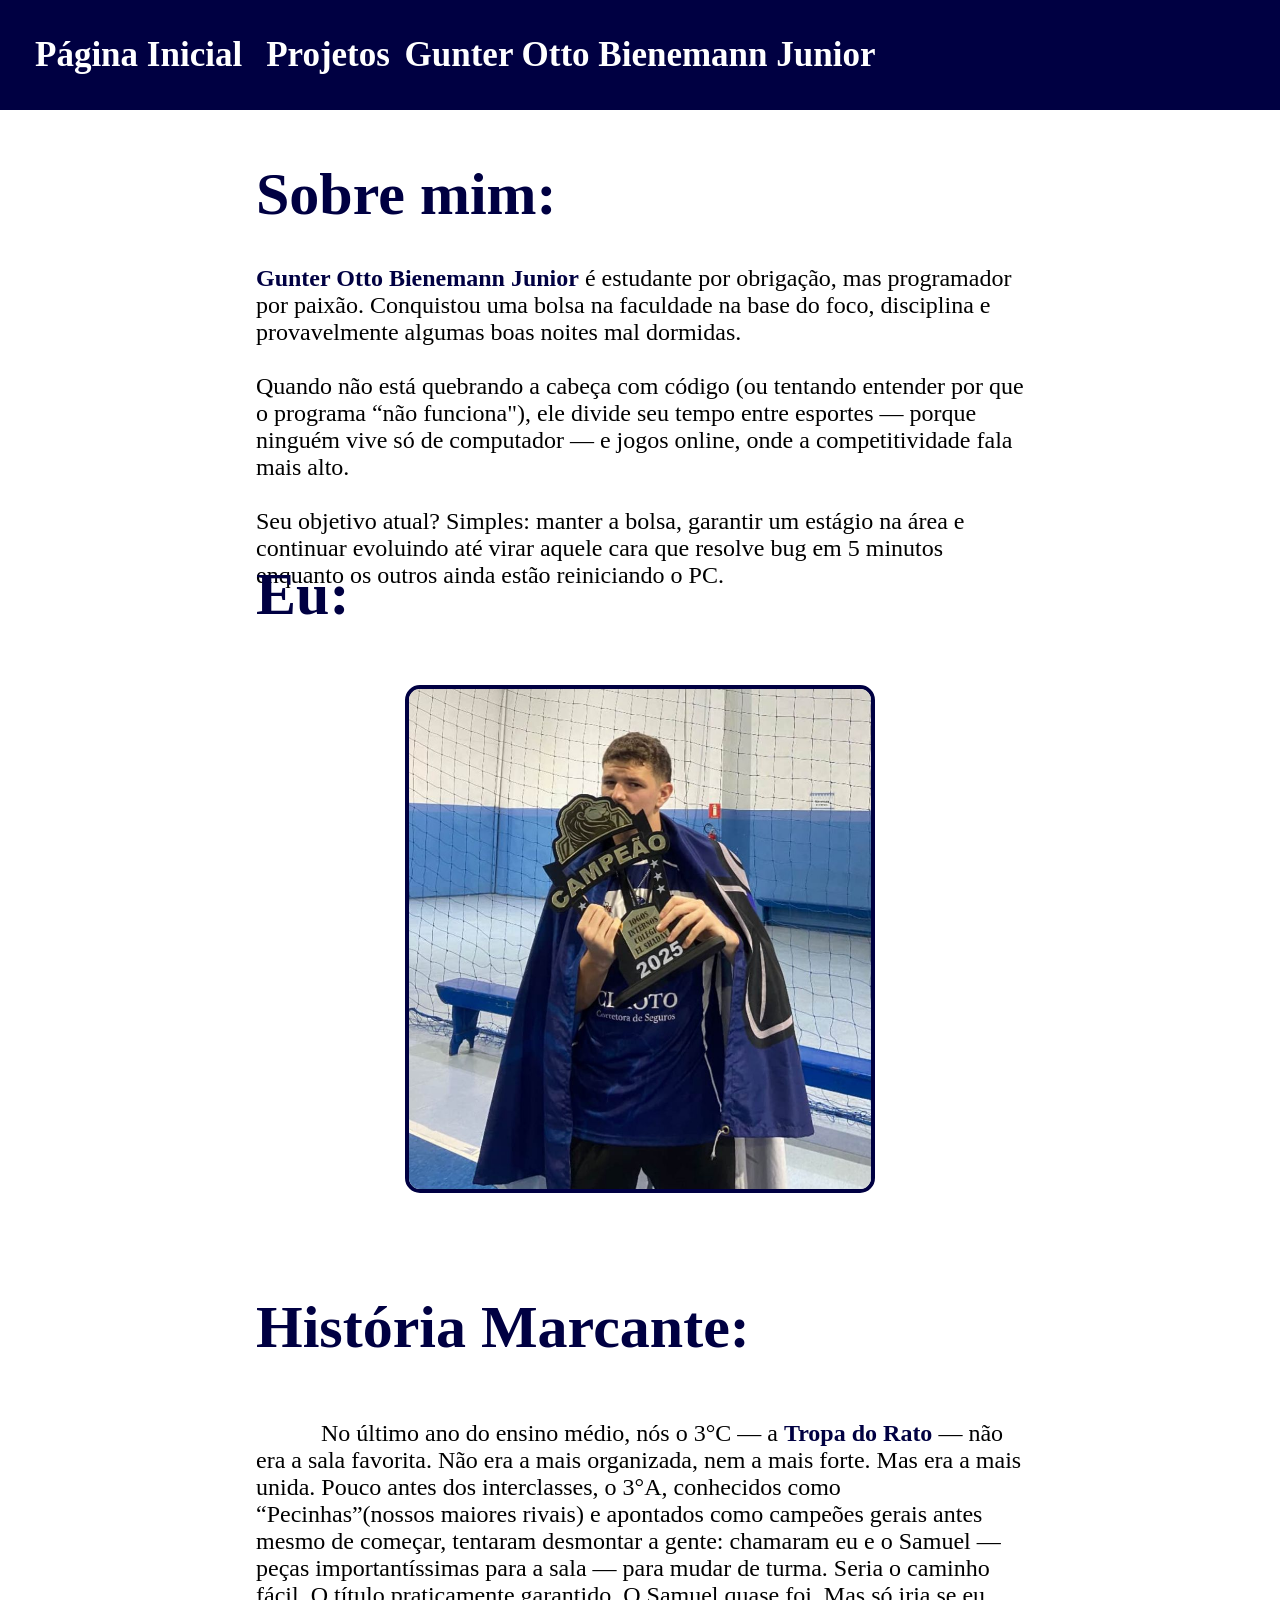
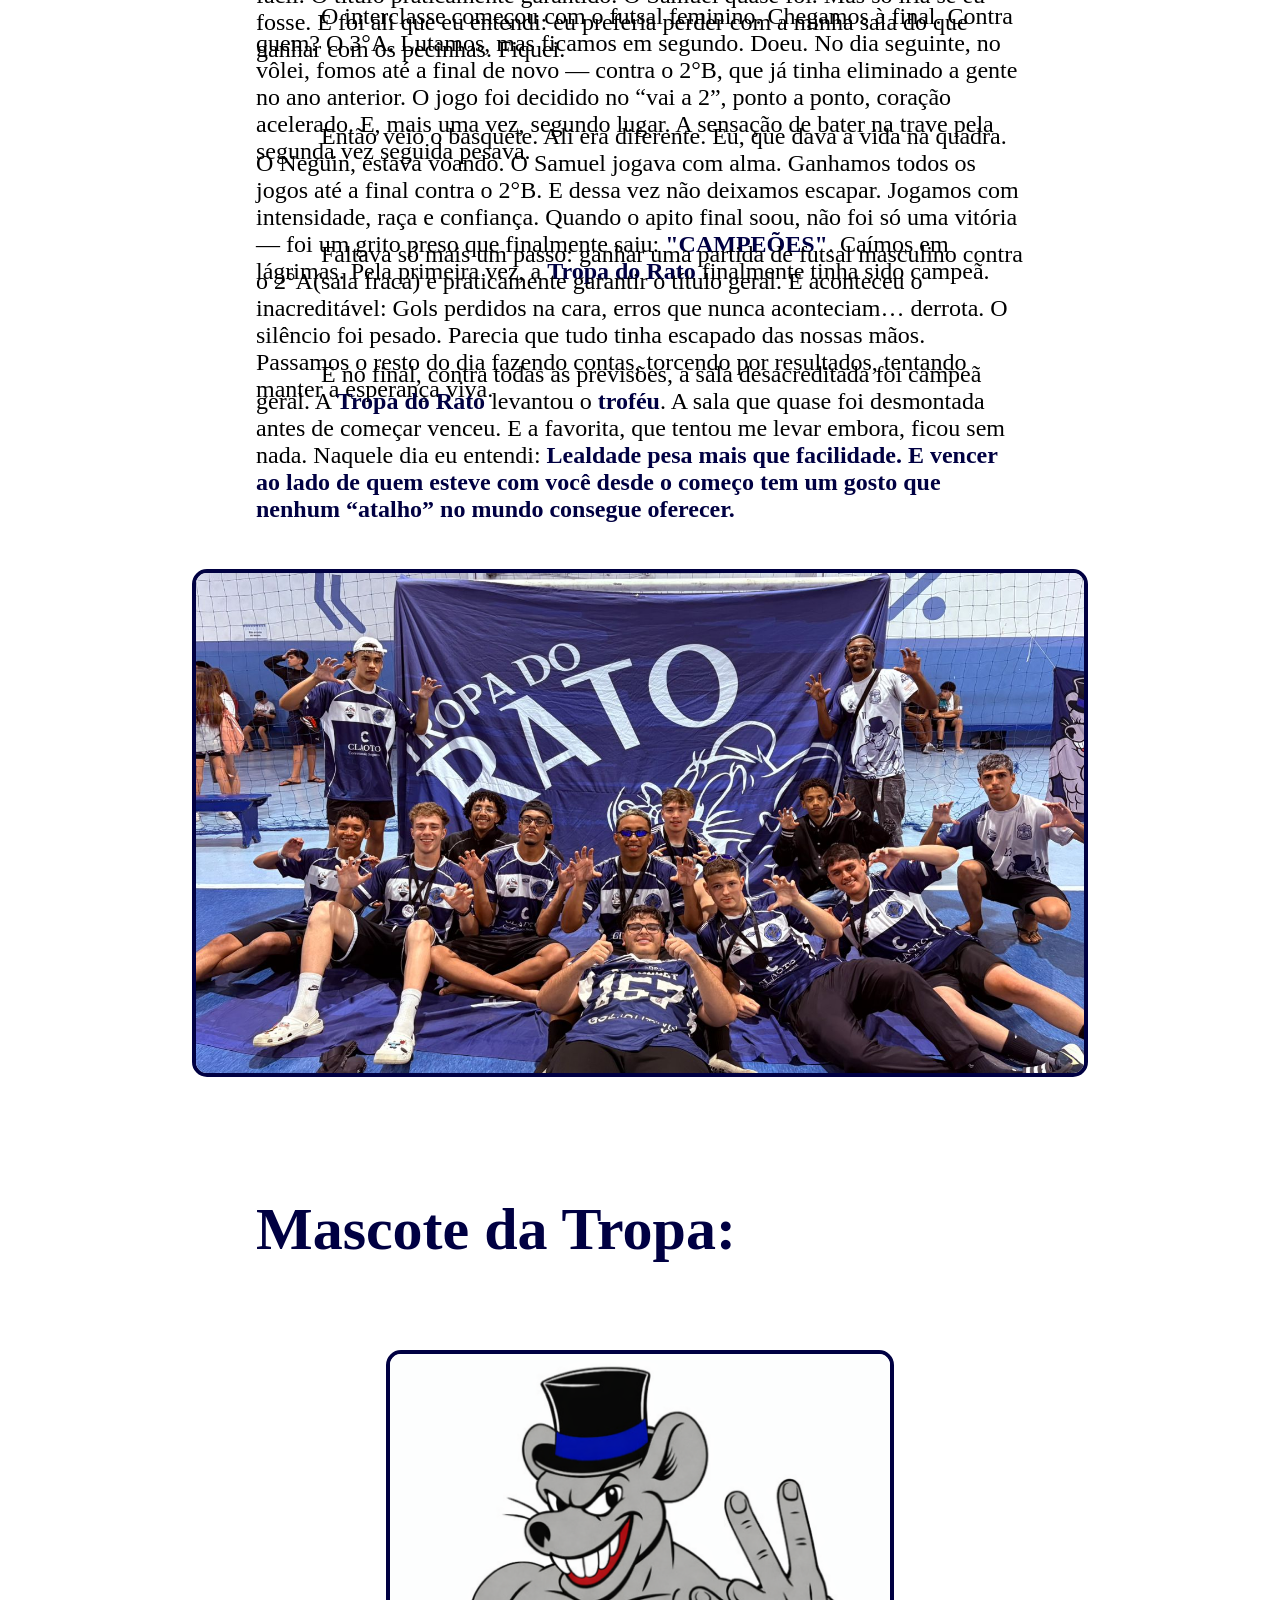
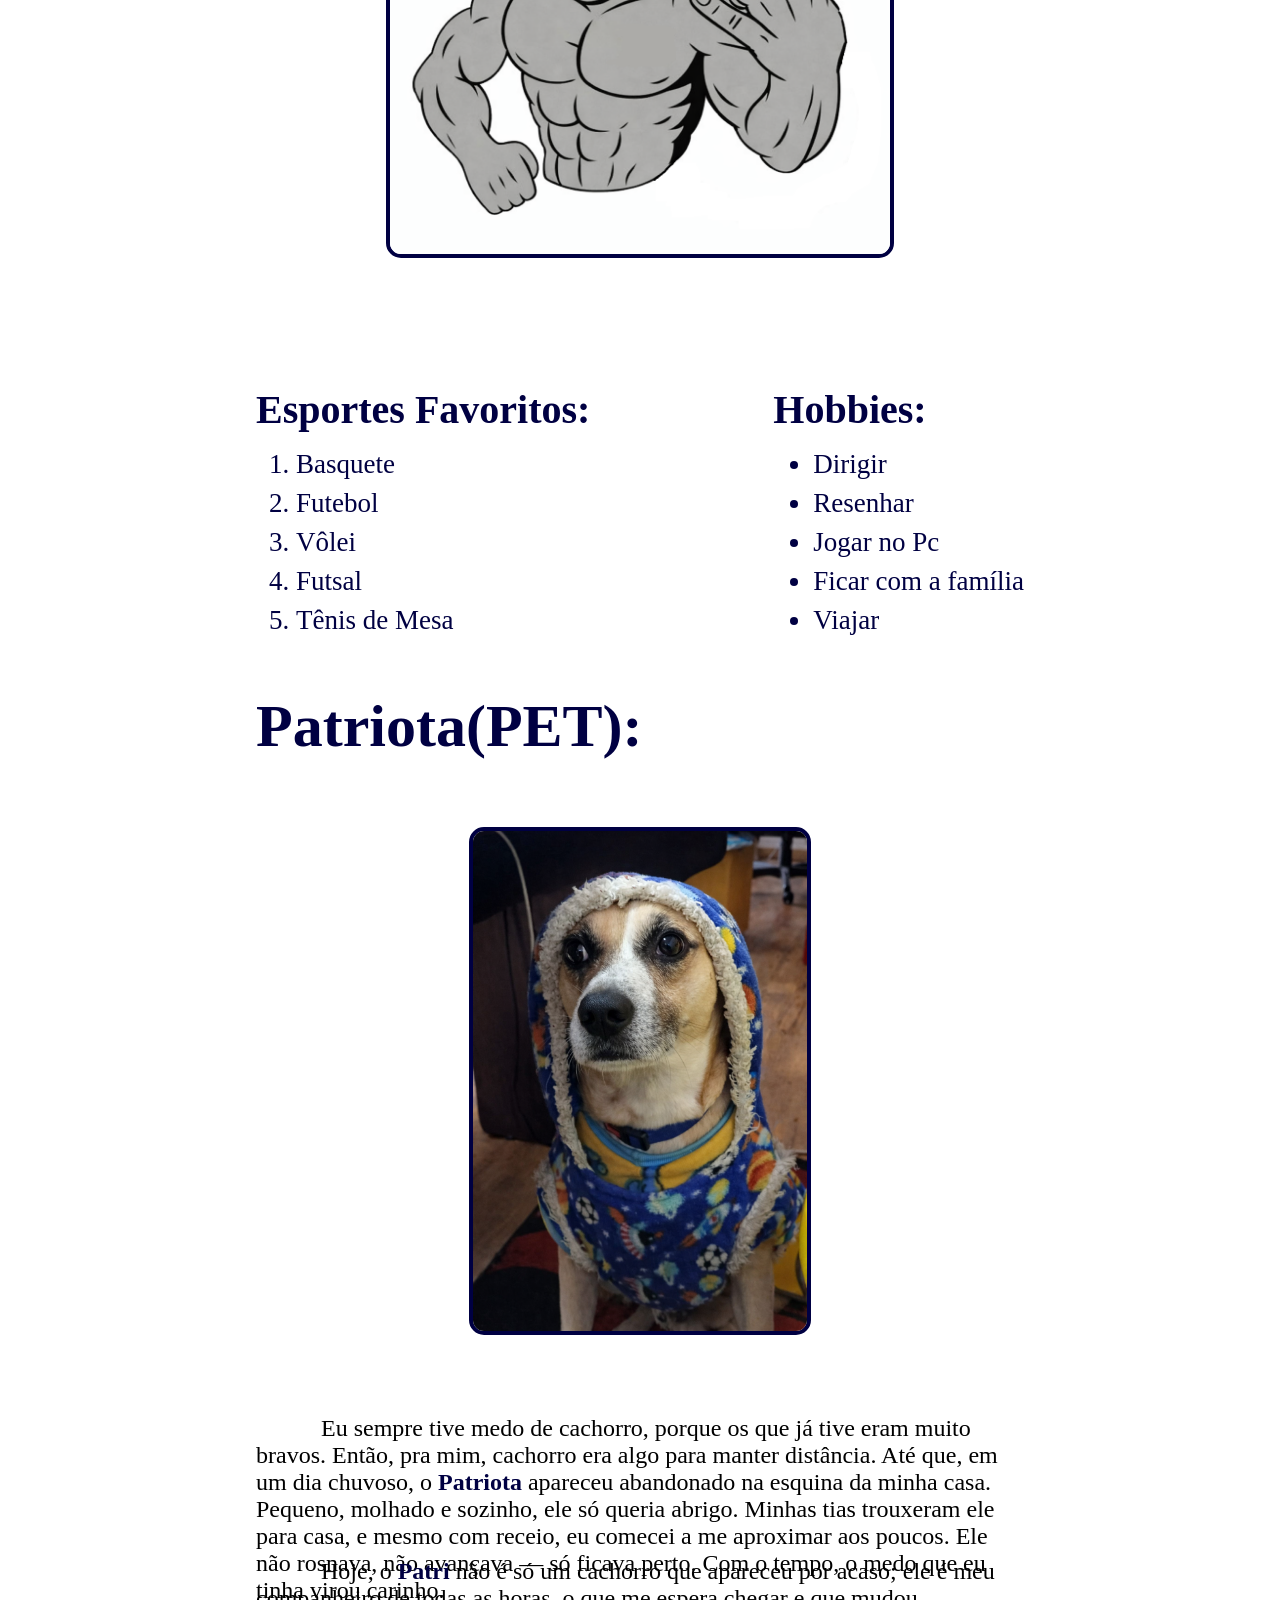
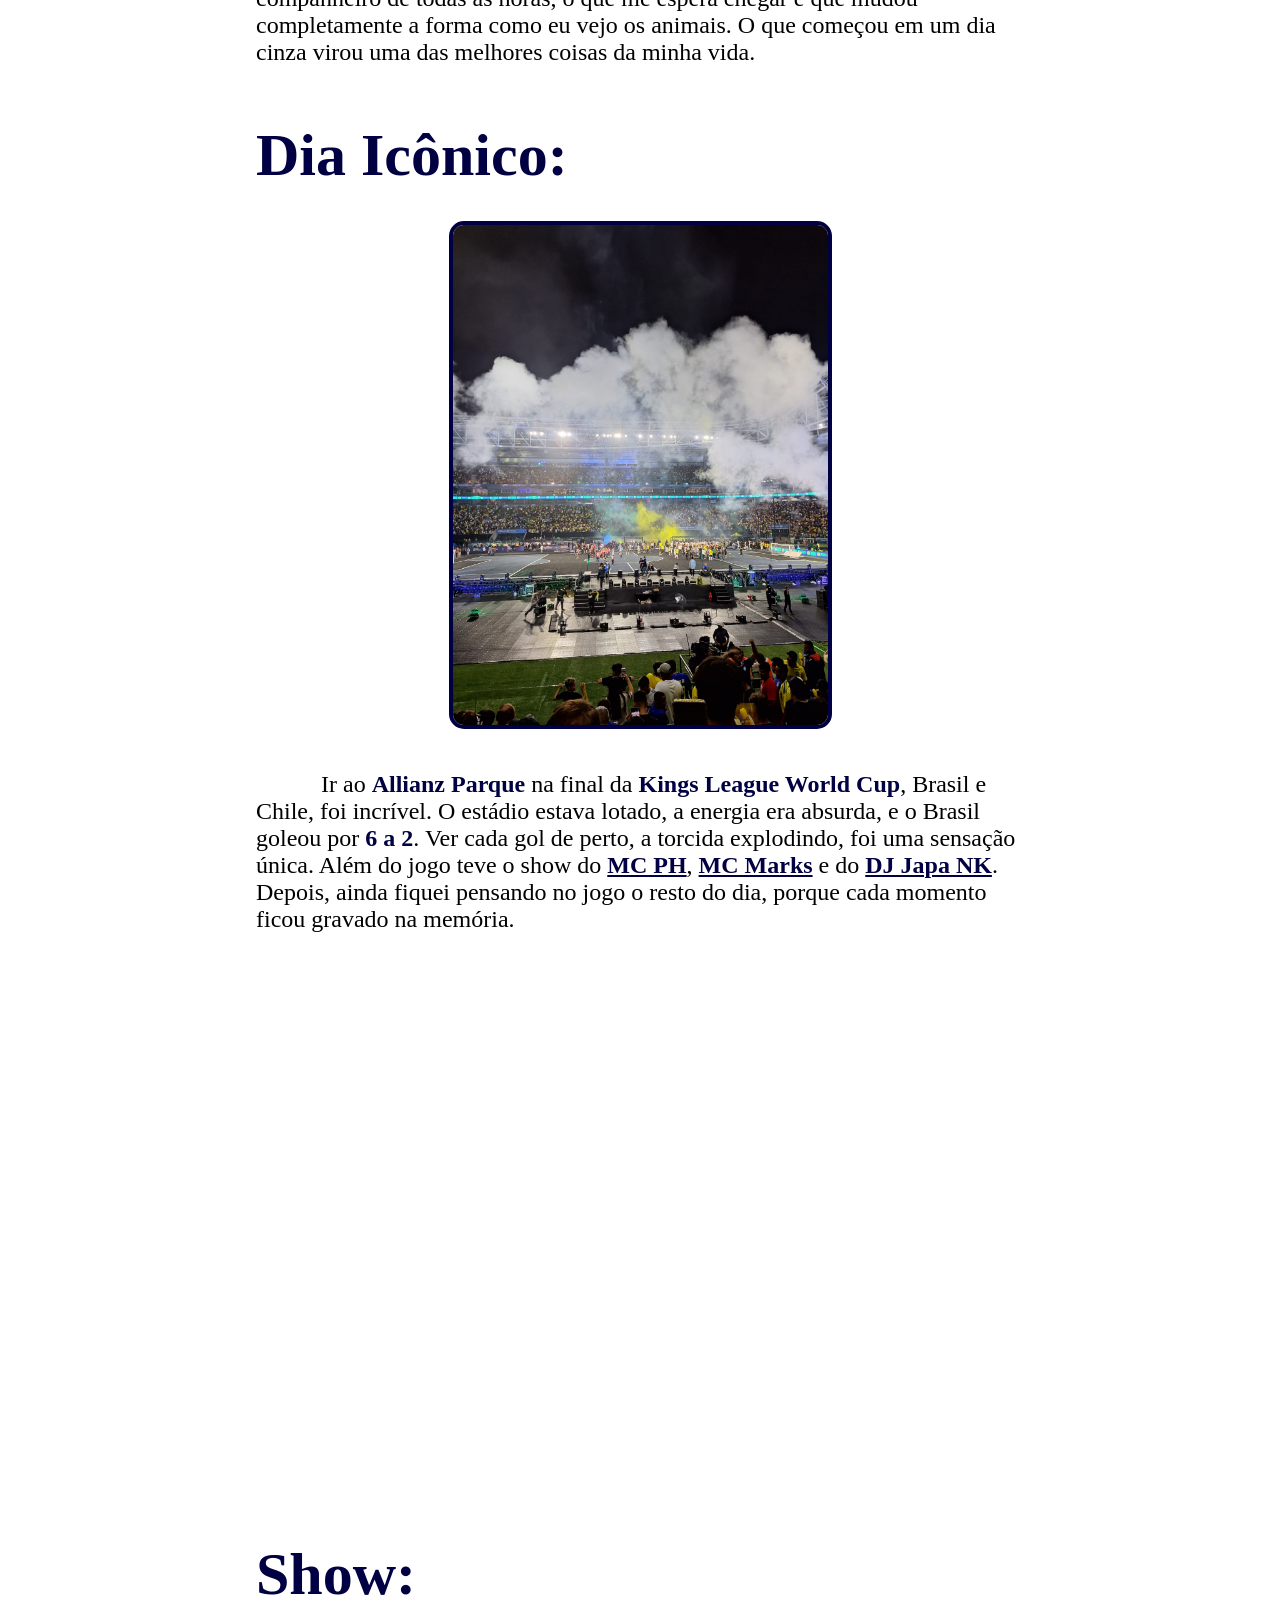
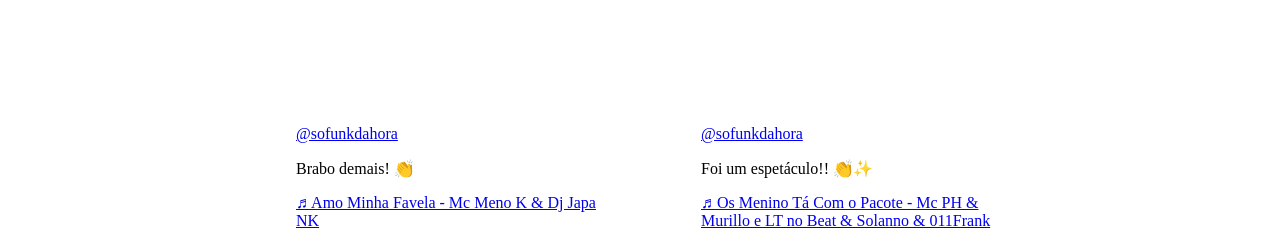
==== Projeto-Fullstack/LAB 2/index.html @ 1ca014f3 "Add files via upload" ====
<!DOCTYPE html>
<html lang="en">
<head>
    <meta charset="UTF-8">
    <meta name="viewport" content="width=device-width, initial-scale=1.0">
    <title>pagina_inicial</title>
    <link rel="stylesheet" href="index.css">
</head>
<body>
    <nav class="menu">
    <h1>Gunter Otto Bienemann Junior</h1>
    <a href="index.html">Página Inicial</a> 
    <a href="projects.html">Projetos</a>
</nav>
<h2>Sobre mim:</h2>
<p class="bio"><b>Gunter Otto Bienemann Junior</b> é estudante por obrigação, mas programador por paixão. Conquistou uma bolsa na faculdade na base do foco, disciplina e provavelmente algumas boas noites mal dormidas. 
    <br> <br>
Quando não está quebrando a cabeça com código (ou tentando entender por que o programa “não funciona"), ele divide seu tempo entre esportes — porque ninguém vive só de computador — e jogos online, onde a competitividade fala mais alto. 
<br> <br>
Seu objetivo atual? Simples: manter a bolsa, garantir um estágio na área e continuar evoluindo até virar aquele cara que resolve bug em 5 minutos enquanto os outros ainda estão reiniciando o PC.</p>

<h3>Eu:</h3>
<div class="eii">
<img  src="Eii.png" height="500px">
</div>

<h4>História Marcante:</h4>
<br><br><br><br>

<p class="parte1">
    No último ano do ensino médio, nós o 3°C — a <b>Tropa do Rato</b> — não era a sala favorita. Não era a mais organizada, nem a mais forte. Mas era a mais unida. Pouco antes dos interclasses, o 3°A, conhecidos como “Pecinhas”(nossos maiores rivais) e apontados como campeões gerais antes mesmo de começar, tentaram desmontar a gente: chamaram eu e o Samuel — peças importantíssimas para a sala — para mudar de turma. Seria o caminho fácil. O título praticamente garantido. O Samuel quase foi. Mas só iria se eu fosse. E foi ali que eu entendi: eu preferia perder com a minha sala do que ganhar com os pecinhas. Fiquei.
</p>
<br>
<p class="parte2">
    O interclasse começou com o futsal feminino. Chegamos à final. Contra quem? O 3°A. Lutamos, mas ficamos em segundo. Doeu. No dia seguinte, no vôlei, fomos até a final de novo — contra o 2°B, que já tinha eliminado a gente no ano anterior. O jogo foi decidido no “vai a 2”, ponto a ponto, coração acelerado. E, mais uma vez, segundo lugar. A sensação de bater na trave pela segunda vez seguida pesava.
</p>
<p class="parte3">
Então veio o basquete. Ali era diferente. Eu, que dava a vida na quadra. O Neguin, estava voando. O Samuel jogava com alma. Ganhamos todos os jogos até a final contra o 2°B. E dessa vez não deixamos escapar. Jogamos com intensidade, raça e confiança. Quando o apito final soou, não foi só uma vitória — foi um grito preso que finalmente saiu: <b>"CAMPEÕES"</b>. Caímos em lágrimas. Pela primeira vez, a <b>Tropa do Rato</b> finalmente tinha sido campeã.
</p>
<br>
<p class="parte4">
Faltava só mais um passo: ganhar uma partida de futsal masculino contra o 2°A(sala fraca) e praticamente garantir o título geral. E aconteceu o inacreditável: Gols perdidos na cara, erros que nunca aconteciam… derrota. O silêncio foi pesado. Parecia que tudo tinha escapado das nossas mãos. Passamos o resto do dia fazendo contas, torcendo por resultados, tentando manter a esperança viva.
</p>
<p class="parte5">
E no final, contra todas as previsões, a sala desacreditada foi campeã geral. A <b>Tropa do Rato</b> levantou o <b>troféu</b>. A sala que quase foi desmontada antes de começar venceu. E a favorita, que tentou me levar embora, ficou sem nada.  Naquele dia eu entendi: <b>Lealdade pesa mais que facilidade. E vencer ao lado de quem esteve com você desde o começo tem um gosto que nenhum “atalho” no mundo consegue oferecer.</b>
</p>
<br>
<div class="tempos">
<img src="Tempos que nn voltam.jpeg" height="500px">
</div>
<br>

<h7><b>Mascote da Tropa:</b></h7>
<div class="rat">
    <img src="ratao.png" height="500px">
</div>
<br>
<div class="listas-container">

    <div class="lista">
        <h8><b>Esportes Favoritos:</b></h8>
        <ol>
            <li>Basquete</li>
            <li>Futebol</li>
            <li>Vôlei</li>
            <li>Futsal</li>
            <li>Tênis de Mesa</li>
        </ol>
    </div>

    <div class="lista2">
        <h9><b>Hobbies:</b></h9>
        <ul>
            <li>Dirigir</li>
            <li>Resenhar</li>
            <li>Jogar no Pc</li>
            <li>Ficar com a família</li>
            <li>Viajar</li>
        </ul>
    </div>

</div>

<div class="patri">
    <h1><b>Patriota(PET):</b></h1>
    <br>
    <img src="Patri.png" height="500px">
</div>
<p class="pp">Eu sempre tive medo de cachorro, porque os que já tive eram muito bravos. Então, pra mim, cachorro era algo para manter distância.

Até que, em um dia chuvoso, o <b>Patriota</b> apareceu abandonado na esquina da minha casa. Pequeno, molhado e sozinho, ele só queria abrigo. Minhas tias trouxeram ele para casa, e mesmo com receio, eu comecei a me aproximar aos poucos. Ele não rosnava, não avançava — só ficava perto.

Com o tempo, o medo que eu tinha virou carinho.</p>
<br>
<p class="ppp">Hoje, o <b>Patri</b> não é só um cachorro que apareceu por acaso; ele é meu companheiro de todas as horas, o que me espera chegar e que mudou completamente a forma como eu vejo os animais. O que começou em um dia cinza virou uma das melhores coisas da minha vida.</p>
<br>
<h2 class="baixo">Dia Icônico:</h2>
<div class="kings">
<img src="Kings.jpeg" height="500px">

<p>Ir ao <b>Allianz Parque</b> na final da <b>Kings League World Cup</b>, Brasil e Chile, foi incrível. O estádio estava lotado, a energia era absurda, e o Brasil goleou por <b>6 a 2</b>. Ver cada gol de perto, a torcida explodindo, foi uma sensação única. Além do jogo teve o show do <b><a href="https://www.instagram.com/mcph4m/" target="_blank">MC PH</a></b>, <b><a href="https://www.instagram.com/mcmarks/" target="_blank">MC Marks</a></b> e do <b><a href="https://www.instagram.com/djjapank/" target="_blank">DJ Japa NK</a></b>. Depois, ainda fiquei pensando no jogo o resto do dia, porque cada momento ficou gravado na memória.</p>
</div>
<br>

<div class="map">
    <iframe src="https://www.google.com/maps/embed?pb=!1m18!1m12!1m3!1d3658.135851712708!2d-46.681041123915314!3d-23.527615760354866!2m3!1f0!2f0!3f0!3m2!1i1024!2i768!4f13.1!3m3!1m2!1s0x94ce57fd1d715d45%3A0x864e5421d6195cb1!2sAllianz%20Parque!5e0!3m2!1spt-BR!2sbr!4v1771988893983!5m2!1spt-BR!2sbr" width="1100" height="500" style="border:0;" allowfullscreen="" loading="lazy" referrerpolicy="no-referrer-when-downgrade"></iframe>
</div>
<br>
<div class="ttk">
    <h11><b>Show:</b></h11>
    <br>
    <blockquote class="tiktok-embed" cite="https://www.tiktok.com/@sofunkdahora/video/7596572582892031252" data-video-id="7596572582892031252" style="max-width: 605px;min-width: 325px;" > <section> <a target="_blank" title="@sofunkdahora" href="https://www.tiktok.com/@sofunkdahora?refer=embed">@sofunkdahora</a> <p>Brabo demais! 👏</p> <a target="_blank" title="♬ Amo Minha Favela - Mc Meno K &#38; Dj Japa NK" href="https://www.tiktok.com/music/Amo-Minha-Favela-7577072904120305665?refer=embed">♬ Amo Minha Favela - Mc Meno K &#38; Dj Japa NK</a> </section> </blockquote> <script async src="https://www.tiktok.com/embed.js"></script>
    <blockquote class="tiktok-embed" cite="https://www.tiktok.com/@sofunkdahora/video/7596598169039998228" data-video-id="7596598169039998228" style="max-width: 605px;min-width: 325px;" > <section> <a target="_blank" title="@sofunkdahora" href="https://www.tiktok.com/@sofunkdahora?refer=embed">@sofunkdahora</a> <p>Foi um espetáculo!! 👏✨</p> <a target="_blank" title="♬ Os Menino Tá Com o Pacote - Mc PH &#38; Murillo e LT no Beat &#38; Solanno &#38; 011Frank" href="https://www.tiktok.com/music/Os-Menino-Tá-Com-o-Pacote-7304804783738324994?refer=embed">♬ Os Menino Tá Com o Pacote - Mc PH &#38; Murillo e LT no Beat &#38; Solanno &#38; 011Frank</a> </section> </blockquote> <script async src="https://www.tiktok.com/embed.js"></script>
</div>

</body>
</html>
---- Projeto-Fullstack/LAB 2/index.css ----
body{
    margin: 0px;
    font-family: 'Times New Roman', Times, serif, Helvetica, sans-serif;
    
}
.menu{
    background-color: rgb(0, 0, 66);
    padding: 35px;
    position: relative;
    
}


.menu a{
    color: white;
    text-decoration: none;
    margin-right: 20px;
    font-weight: bold;
    align-items: center;
    font-size: 35px;
    
}
.menu h1{
    position: absolute;
    left: 50%;
    top: 50%;
    transform: translate(-50%, -50%);
    color: white;
    margin: 0;
    font-size: 35px;
}
    

.menu a:hover{
    color: lightblue;
}
h2{
    position: absolute;
    left: 20%;
    font-size: 45pt;
    color: rgb(0, 0, 66);

}
b{
    color: rgb(0, 0, 66);
}
.bio{
    position: absolute;
    left: 20%;
    margin-top: 155px;
    text-align: left;
    font-size: 18pt;
    margin-right: 20%;
}
h3{
    position: absolute;
    left: 20%;
    margin-top: 450px;
    font-size: 45pt;
    color: rgb(0, 0, 66);
}
.eii{
    display: flex;
    justify-content: center;
    margin-top: 575px;
    
}
.eii img{
    border: 4px solid rgb(0, 0, 66);
    border-radius: 15px;
}
h4{
    position: absolute;
    left: 20%;
    font-size: 45pt;
    margin-top: 100px;
    color: rgb(0, 0, 66);
}
.parte1{
    position: absolute;
    left: 20%;
    margin-top: 155px;
    text-align: left;
    font-size: 18pt;
    margin-right: 20%;
    text-indent: 65px;
}
.parte2{
   position: absolute;
    left: 20%;
    margin-top: 320px;
    text-align: left;
    font-size: 18pt;
    margin-right: 20%;
    text-indent: 65px; 
}
.parte3{
    position: absolute;
    left: 20%;
    margin-top: 440px;
    text-align: left;
    font-size: 18pt;
    margin-right: 20%;
    text-indent: 65px;
}
.parte4{
    position: absolute;
    left: 20%;
    margin-top: 540px;
    text-align: left;
    font-size: 18pt;
    margin-right: 20%;
    text-indent: 65px;
}
.parte5{
    position: absolute;
    left: 20%;
    margin-top: 660px;
    text-align: left;
    font-size: 18pt;
    margin-right: 20%;
    text-indent: 65px;
}
.tempos{
    display: flex;
    justify-content: center;
    margin-top: 850px;
}
.tempos img{
    border: 4px solid rgb(0, 0, 66);
    border-radius: 15px;
}
h7{
    position: absolute;
    left: 20%;
    margin-top: 100px;
    font-size: 45pt;
    color: rgb(0, 0, 66); 
}
.rat{
    display: flex;
    justify-content: center;
    margin-top: 255px;
}
.rat img{
    border: 4px solid rgb(0, 0, 66);
    border-radius: 15px;
}
.listas-container{
    display: flex;
    justify-content: space-between;
    margin-top: 110px;

    margin-left: 20%;
    margin-right: 20%;
}


.lista, .lista2{
    color: rgb(0, 0, 66);
}

.lista h8, .lista2 h9{
    font-size: 30pt;
}

.lista li, .lista2 li{
    font-size: 27px;
    margin-bottom: 8px;
}   
.patri{
    display: flex;
    justify-content: center;

}
.patri h1{
    position: absolute;
    left: 20%;
    font-size: 45pt;
}
.patri img{
    margin-top: 175px;
    border: 4px solid rgb(0, 0, 66);
    border-radius: 15px;
}
.pp {
    position: absolute;
    left: 20%;
    margin-top: 80px;
    text-align: left;
    font-size: 18pt;
    margin-right: 20%;
    text-indent: 65px;
}
.ppp{
    position: absolute;
    left: 20%;
    margin-top: 205px;
    text-align: left;
    font-size: 18pt;
    margin-right: 20%;
    text-indent: 65px;
}
.baixo{
    margin-top: 350px;
}
.kings{
    display: flex;
    justify-content: center;
}
.kings img{
    border: 4px solid rgb(0, 0, 66);
    border-radius: 15px;
    margin-top: 450px;
}
.kings p{
    position: absolute;
    left: 20%;
    margin-top: 1000px;
    text-align: left;
    font-size: 18pt;
    margin-right: 20%;
    text-indent: 65px;
}
.kings a{
    color: rgb(0, 0, 66);
}
.kings a:hover{
    color: lightblue;
}
.map {
    display: flex;
    justify-content: center;
}
.map iframe {
    margin-top: 150px;
}
.ttk{
    display: flex;
    justify-content: space-between;
    margin-top: 110px;

    margin-left: 20%;
    margin-right: 20%;
}
.ttk h11{
    position: absolute;
    left: 20%;
    font-size: 45pt;
    color: rgb(0, 0, 66);
    margin-top: 15px;
}
.ttk blockquote{
    margin-top: 200px;
}




table{
    width: 60%;
    margin: 50px auto;
    border-collapse: collapse;
}

th, td{
    border: 2px solid rgb(0,0,66);
    padding: 15px;
    text-align: center;
}

th{
    background-color: rgb(0,0,66);
    color: white;
}
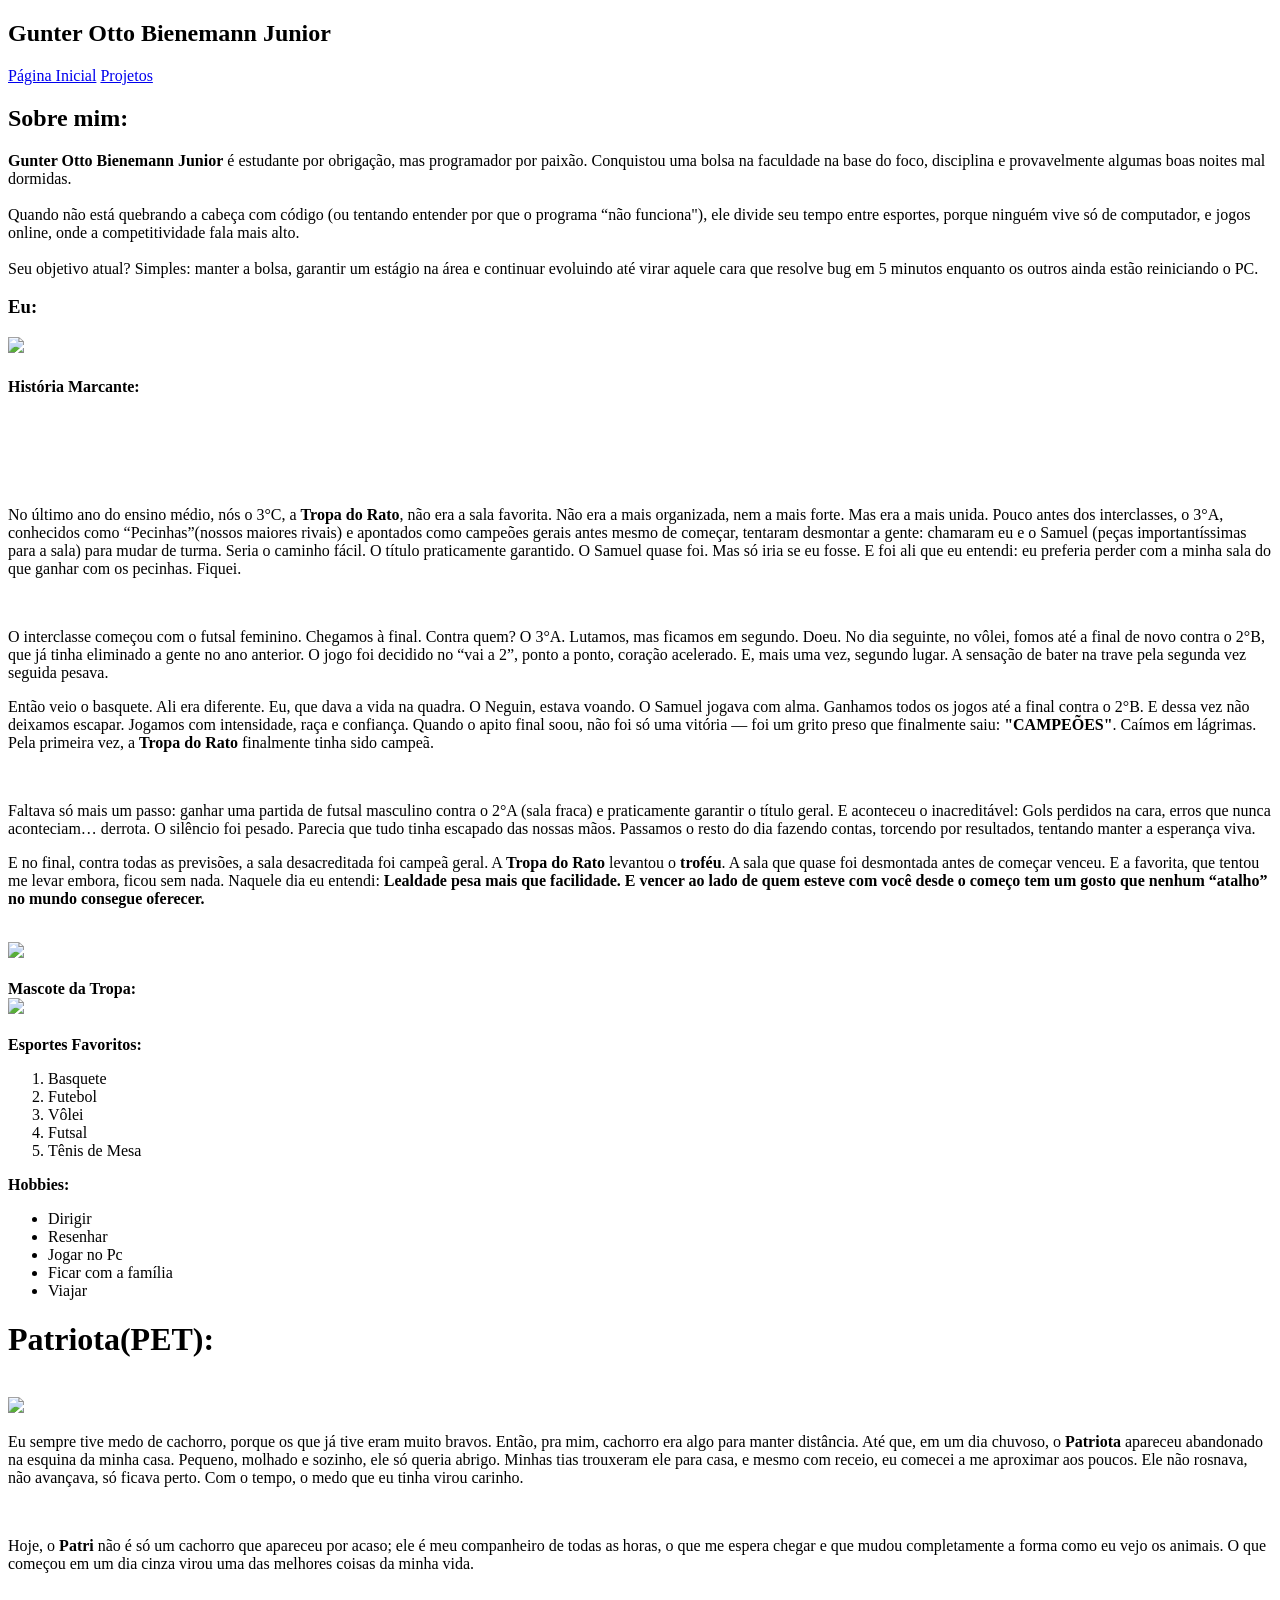
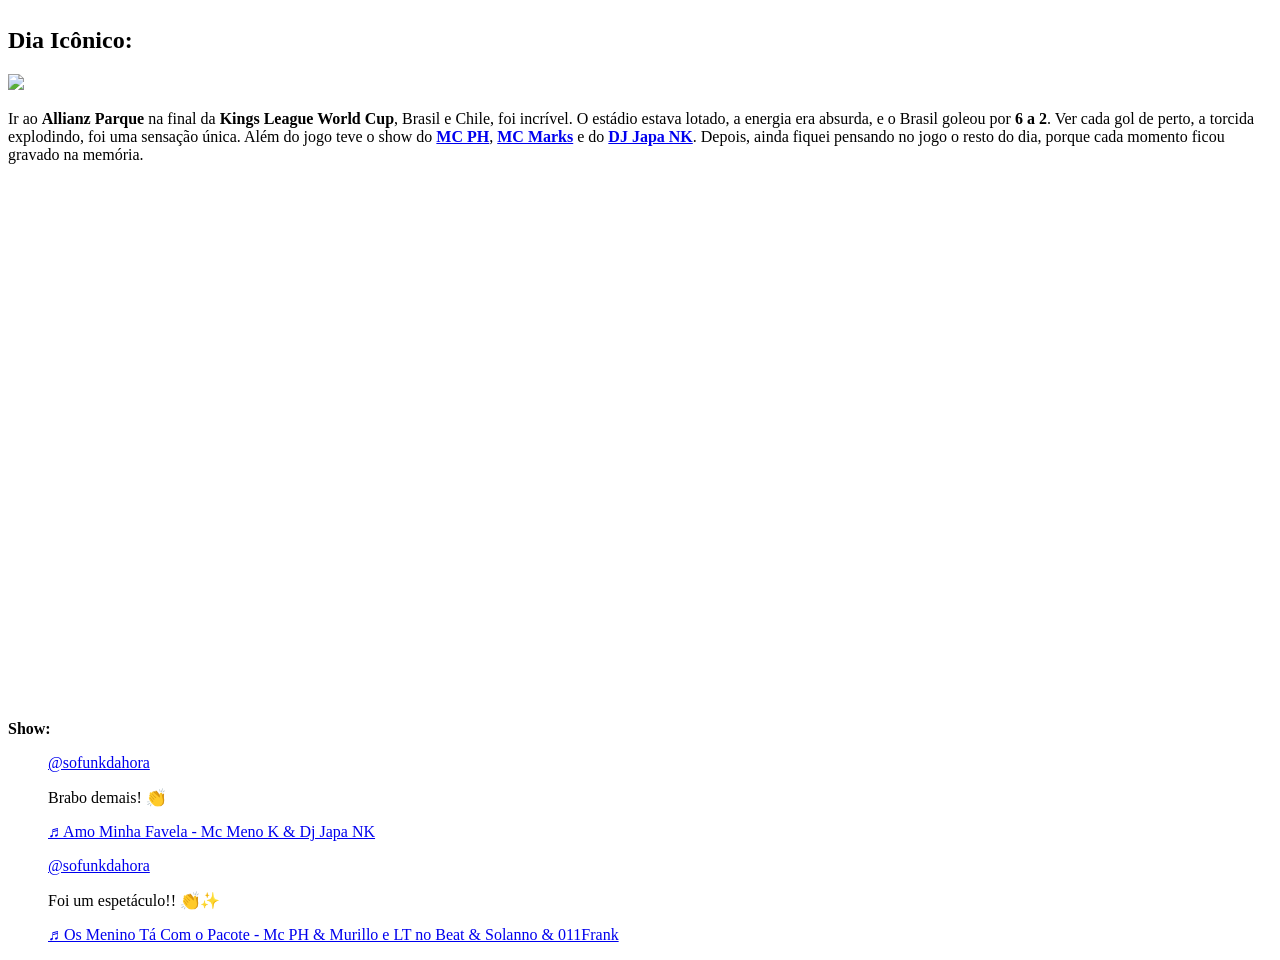
==== commit 4dcbb8b3: "index.html" ====
--- a/Projeto-Fullstack/LAB 2/index.html
+++ b/Projeto-Fullstack/LAB 2/index.html
@@ -15,7 +15,7 @@
 <h2>Sobre mim:</h2>
 <p class="bio"><b>Gunter Otto Bienemann Junior</b> é estudante por obrigação, mas programador por paixão. Conquistou uma bolsa na faculdade na base do foco, disciplina e provavelmente algumas boas noites mal dormidas. 
     <br> <br>
-Quando não está quebrando a cabeça com código (ou tentando entender por que o programa “não funciona"), ele divide seu tempo entre esportes — porque ninguém vive só de computador — e jogos online, onde a competitividade fala mais alto. 
+Quando não está quebrando a cabeça com código (ou tentando entender por que o programa “não funciona"), ele divide seu tempo entre esportes, porque ninguém vive só de computador, e jogos online, onde a competitividade fala mais alto. 
 <br> <br>
 Seu objetivo atual? Simples: manter a bolsa, garantir um estágio na área e continuar evoluindo até virar aquele cara que resolve bug em 5 minutos enquanto os outros ainda estão reiniciando o PC.</p>
 
@@ -28,18 +28,18 @@
 <br><br><br><br>
 
 <p class="parte1">
-    No último ano do ensino médio, nós o 3°C — a <b>Tropa do Rato</b> — não era a sala favorita. Não era a mais organizada, nem a mais forte. Mas era a mais unida. Pouco antes dos interclasses, o 3°A, conhecidos como “Pecinhas”(nossos maiores rivais) e apontados como campeões gerais antes mesmo de começar, tentaram desmontar a gente: chamaram eu e o Samuel — peças importantíssimas para a sala — para mudar de turma. Seria o caminho fácil. O título praticamente garantido. O Samuel quase foi. Mas só iria se eu fosse. E foi ali que eu entendi: eu preferia perder com a minha sala do que ganhar com os pecinhas. Fiquei.
+    No último ano do ensino médio, nós o 3°C, a <b>Tropa do Rato</b>, não era a sala favorita. Não era a mais organizada, nem a mais forte. Mas era a mais unida. Pouco antes dos interclasses, o 3°A, conhecidos como “Pecinhas”(nossos maiores rivais) e apontados como campeões gerais antes mesmo de começar, tentaram desmontar a gente: chamaram eu e o Samuel (peças importantíssimas para a sala) para mudar de turma. Seria o caminho fácil. O título praticamente garantido. O Samuel quase foi. Mas só iria se eu fosse. E foi ali que eu entendi: eu preferia perder com a minha sala do que ganhar com os pecinhas. Fiquei.
 </p>
 <br>
 <p class="parte2">
-    O interclasse começou com o futsal feminino. Chegamos à final. Contra quem? O 3°A. Lutamos, mas ficamos em segundo. Doeu. No dia seguinte, no vôlei, fomos até a final de novo — contra o 2°B, que já tinha eliminado a gente no ano anterior. O jogo foi decidido no “vai a 2”, ponto a ponto, coração acelerado. E, mais uma vez, segundo lugar. A sensação de bater na trave pela segunda vez seguida pesava.
+    O interclasse começou com o futsal feminino. Chegamos à final. Contra quem? O 3°A. Lutamos, mas ficamos em segundo. Doeu. No dia seguinte, no vôlei, fomos até a final de novo contra o 2°B, que já tinha eliminado a gente no ano anterior. O jogo foi decidido no “vai a 2”, ponto a ponto, coração acelerado. E, mais uma vez, segundo lugar. A sensação de bater na trave pela segunda vez seguida pesava.
 </p>
 <p class="parte3">
 Então veio o basquete. Ali era diferente. Eu, que dava a vida na quadra. O Neguin, estava voando. O Samuel jogava com alma. Ganhamos todos os jogos até a final contra o 2°B. E dessa vez não deixamos escapar. Jogamos com intensidade, raça e confiança. Quando o apito final soou, não foi só uma vitória — foi um grito preso que finalmente saiu: <b>"CAMPEÕES"</b>. Caímos em lágrimas. Pela primeira vez, a <b>Tropa do Rato</b> finalmente tinha sido campeã.
 </p>
 <br>
 <p class="parte4">
-Faltava só mais um passo: ganhar uma partida de futsal masculino contra o 2°A(sala fraca) e praticamente garantir o título geral. E aconteceu o inacreditável: Gols perdidos na cara, erros que nunca aconteciam… derrota. O silêncio foi pesado. Parecia que tudo tinha escapado das nossas mãos. Passamos o resto do dia fazendo contas, torcendo por resultados, tentando manter a esperança viva.
+Faltava só mais um passo: ganhar uma partida de futsal masculino contra o 2°A (sala fraca) e praticamente garantir o título geral. E aconteceu o inacreditável: Gols perdidos na cara, erros que nunca aconteciam… derrota. O silêncio foi pesado. Parecia que tudo tinha escapado das nossas mãos. Passamos o resto do dia fazendo contas, torcendo por resultados, tentando manter a esperança viva.
 </p>
 <p class="parte5">
 E no final, contra todas as previsões, a sala desacreditada foi campeã geral. A <b>Tropa do Rato</b> levantou o <b>troféu</b>. A sala que quase foi desmontada antes de começar venceu. E a favorita, que tentou me levar embora, ficou sem nada.  Naquele dia eu entendi: <b>Lealdade pesa mais que facilidade. E vencer ao lado de quem esteve com você desde o começo tem um gosto que nenhum “atalho” no mundo consegue oferecer.</b>
@@ -88,7 +88,7 @@
 </div>
 <p class="pp">Eu sempre tive medo de cachorro, porque os que já tive eram muito bravos. Então, pra mim, cachorro era algo para manter distância.
 
-Até que, em um dia chuvoso, o <b>Patriota</b> apareceu abandonado na esquina da minha casa. Pequeno, molhado e sozinho, ele só queria abrigo. Minhas tias trouxeram ele para casa, e mesmo com receio, eu comecei a me aproximar aos poucos. Ele não rosnava, não avançava — só ficava perto.
+Até que, em um dia chuvoso, o <b>Patriota</b> apareceu abandonado na esquina da minha casa. Pequeno, molhado e sozinho, ele só queria abrigo. Minhas tias trouxeram ele para casa, e mesmo com receio, eu comecei a me aproximar aos poucos. Ele não rosnava, não avançava, só ficava perto.
 
 Com o tempo, o medo que eu tinha virou carinho.</p>
 <br>
@@ -115,3 +115,4 @@
 
 </body>
 </html>
+
